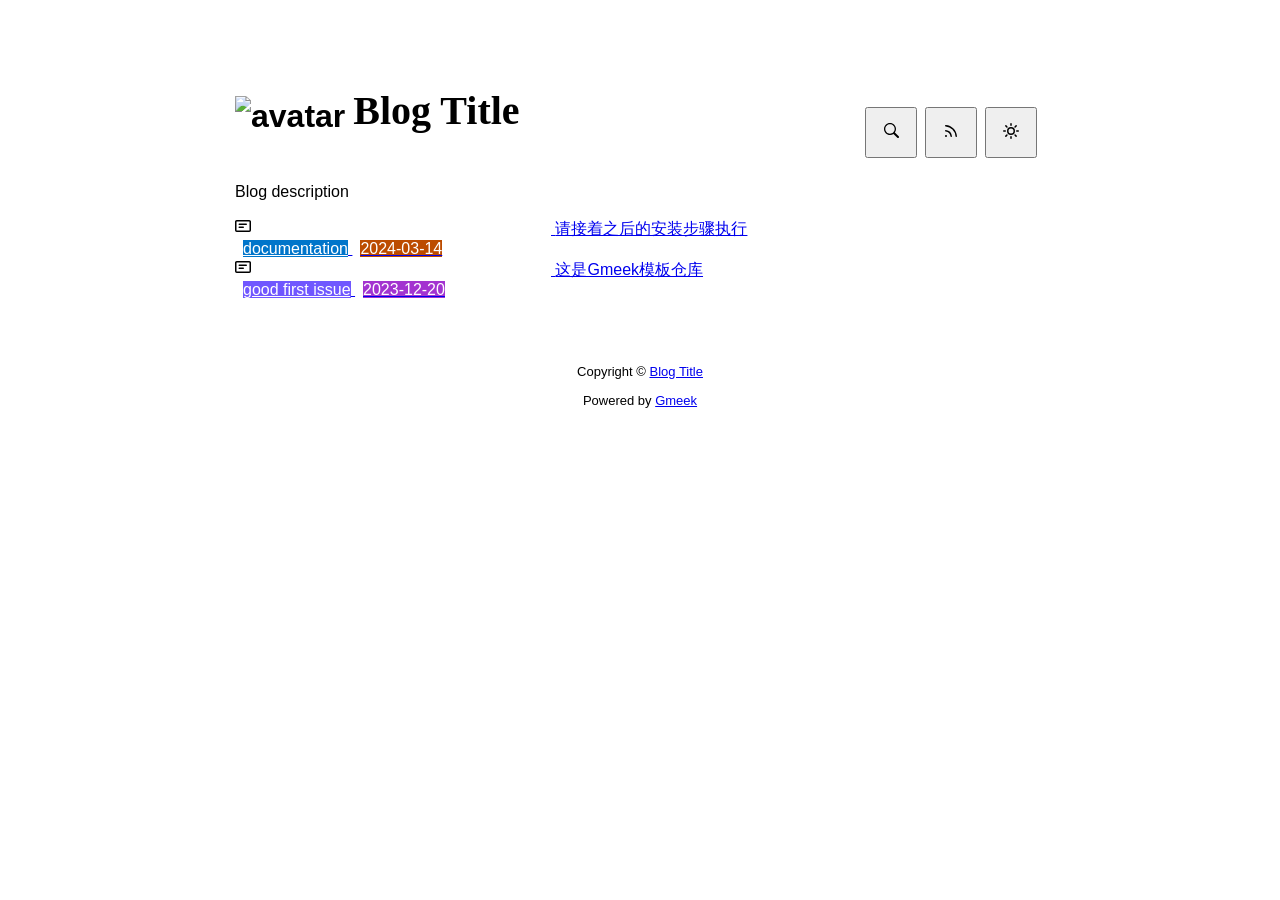
==== docs/index.html @ 78fc2fe0 "Initial commit" ====
<!DOCTYPE html>
<html data-color-mode="light" data-dark-theme="dark" data-light-theme="light" lang="zh-CN">
<head>
    <meta content="text/html; charset=utf-8" http-equiv="content-type" />
    <meta name="viewport" content="width=device-width,initial-scale=1.0">
    <meta http-equiv="X-UA-Compatible" content="IE=edge">
    <link href="//cdn.staticfile.org/Primer/21.0.7/primer.css" rel="stylesheet" />
    <link rel="icon" href="https://github.githubassets.com/favicons/favicon.svg">
    <script>
        if(localStorage.getItem("meek_theme")==null){}
        else if(localStorage.getItem("meek_theme")=="dark"){document.getElementsByTagName("html")[0].attributes.getNamedItem("data-color-mode").value="dark";}
        else if(localStorage.getItem("meek_theme")=="light"){document.getElementsByTagName("html")[0].attributes.getNamedItem("data-color-mode").value="light";}
    </script>
    
<meta name="description" content="Blog description">
<title>Blog Title</title>

</head>
<style>
body{box-sizing: border-box;min-width: 200px;max-width: 900px;margin: 20px auto;padding: 45px;font-size: 16px;font-family: sans-serif;line-height: 1.25;}
#header{display:flex;padding-bottom:8px;border-bottom: 1px solid var(--borderColor-muted, var(--color-border-muted));margin-bottom: 16px;}
#footer {margin-top:64px; text-align: center;font-size: small;}

</style>

<style>
.avatar {transition: 0.8s;width:64px;height:64px;object-fit: cover;}
.avatar:hover{transform: scale(1.15) rotate(360deg);}
#header h1 a{color:inherit;text-decoration:none;vertical-align: bottom;font-size:40px;font-family:Monaco;margin-left:8px;}
.title-right{display:flex;margin:auto 0 0 auto;}
.title-right button{margin-right:8px;padding:16px;}
.title-right .circle{padding: 14px 16px;}

.SideNav{min-width: 360px;}
.SideNav-icon{margin-right: 16px}
.SideNav-item .Label{color: #fff;margin-left:8px;}
.d-flex{min-width:0;}
.listTitle{overflow:hidden;white-space:nowrap;text-overflow: ellipsis;max-width: 100%;}
.listLabels{white-space:nowrap;}
.listLabels object{max-height:16px;max-width:24px;}

@media (max-width: 600px) {
    body {padding: 8px;}
    .avatar {width:40px;height:40px;}
    .blogTitle{display:none;}
    #buttonRSS{display:none;}
    .LabelTime{display:none;}
}
</style>


<body>
    <div id="header">
<h1>
    <img src="https://github.githubassets.com/favicons/favicon.svg" class="avatar circle" id="avatarImg" alt="avatar"><a class="blogTitle">Blog Title</a></h1>
<div class="title-right">
    <a href="https://Meekdai.github.io/Gmeek-template/tag.html"><button id="buttonSearch" class="btn btn-invisible circle" title="搜索">
        <svg class="octicon" width="16" height="16" >
            <path id="pathSearch" fill-rule="evenodd"></path>
        </svg>
    </button></a>
    
    <a href="https://Meekdai.github.io/Gmeek-template/rss.xml" target="_blank"><button id="buttonRSS" class="btn btn-invisible circle" title="RSS">
        <svg class="octicon" width="16" height="16" >
            <path id="pathRSS" fill-rule="evenodd"></path>
        </svg>
    </button></a>
    <button class="btn btn-invisible circle" onclick="modeSwitch()" title="切换主题">
        <svg class="octicon" width="16" height="16" >
            <path id="themeSwitch" fill-rule="evenodd"></path>
        </svg>
    </button>
</div>
</div>
    <div id="content">
<div style="margin-bottom: 16px;">Blog description</div>
<nav class="SideNav border">
<a class="SideNav-item d-flex flex-items-center flex-justify-between" href="post/qing-jie-zhao-zhi-hou-de-an-zhuang-bu-zou-zhi-xing.html">
    <div class="d-flex flex-items-center">
        <svg class="SideNav-icon octicon" style="witdh:16px;height:16px"><path class="svgTop0" d=""></path>
        </svg>
        <span class="listTitle">请接着之后的安装步骤执行</span>
    </div>
    <div class="listLabels">
        
        <span class="Label LabelName" style="background-color:#0075ca"><object><a style="color:#fff" href="https://Meekdai.github.io/Gmeek-template/tag.html#documentation">documentation</a></object></span>
        <span class="Label LabelTime" style="background-color:#bc4c00">2024-03-14</span>
    </div>
</a><a class="SideNav-item d-flex flex-items-center flex-justify-between" href="post/zhe-shi-Gmeek-mo-ban-cang-ku.html">
    <div class="d-flex flex-items-center">
        <svg class="SideNav-icon octicon" style="witdh:16px;height:16px"><path class="svgTop0" d=""></path>
        </svg>
        <span class="listTitle">这是Gmeek模板仓库</span>
    </div>
    <div class="listLabels">
        
        <span class="Label LabelName" style="background-color:#7057ff"><object><a style="color:#fff" href="https://Meekdai.github.io/Gmeek-template/tag.html#good first issue">good first issue</a></object></span>
        <span class="Label LabelTime" style="background-color:#A333D0">2023-12-20</span>
    </div>
</a>
</nav>
</div>
    <div id="footer">Copyright © <span id="year"></span><a href="https://Meekdai.github.io/Gmeek-template"> Blog Title </a>
<p>
<span id="runday"></span>Powered by <a href="https://meekdai.com/Gmeek.html" target="_blank">Gmeek</a>
</p>

<script>
if(""!=""){
    var now=new Date();
    var startSite=new Date("");
    var diff=now.getTime()-startSite.getTime();
    var diffDay=Math.floor(diff/(1000*60*60*24));
    document.getElementById("year").innerHTML=now.getFullYear();
    if(""!=""){document.getElementById("runday").innerHTML=" • "+"网站运行"+diffDay+"天"+" • ";}
    else{document.getElementById("runday").innerHTML="网站运行"+diffDay+"天"+" • ";}
}
</script>
</div>
</body>
<script>
var IconList={'post': 'M0 3.75C0 2.784.784 2 1.75 2h12.5c.966 0 1.75.784 1.75 1.75v8.5A1.75 1.75 0 0 1 14.25 14H1.75A1.75 1.75 0 0 1 0 12.25Zm1.75-.25a.25.25 0 0 0-.25.25v8.5c0 .138.112.25.25.25h12.5a.25.25 0 0 0 .25-.25v-8.5a.25.25 0 0 0-.25-.25ZM3.5 6.25a.75.75 0 0 1 .75-.75h7a.75.75 0 0 1 0 1.5h-7a.75.75 0 0 1-.75-.75Zm.75 2.25h4a.75.75 0 0 1 0 1.5h-4a.75.75 0 0 1 0-1.5Z', 'link': 'm7.775 3.275 1.25-1.25a3.5 3.5 0 1 1 4.95 4.95l-2.5 2.5a3.5 3.5 0 0 1-4.95 0 .751.751 0 0 1 .018-1.042.751.751 0 0 1 1.042-.018 1.998 1.998 0 0 0 2.83 0l2.5-2.5a2.002 2.002 0 0 0-2.83-2.83l-1.25 1.25a.751.751 0 0 1-1.042-.018.751.751 0 0 1-.018-1.042Zm-4.69 9.64a1.998 1.998 0 0 0 2.83 0l1.25-1.25a.751.751 0 0 1 1.042.018.751.751 0 0 1 .018 1.042l-1.25 1.25a3.5 3.5 0 1 1-4.95-4.95l2.5-2.5a3.5 3.5 0 0 1 4.95 0 .751.751 0 0 1-.018 1.042.751.751 0 0 1-1.042.018 1.998 1.998 0 0 0-2.83 0l-2.5 2.5a1.998 1.998 0 0 0 0 2.83Z', 'about': 'M10.561 8.073a6.005 6.005 0 0 1 3.432 5.142.75.75 0 1 1-1.498.07 4.5 4.5 0 0 0-8.99 0 .75.75 0 0 1-1.498-.07 6.004 6.004 0 0 1 3.431-5.142 3.999 3.999 0 1 1 5.123 0ZM10.5 5a2.5 2.5 0 1 0-5 0 2.5 2.5 0 0 0 5 0Z', 'sun': 'M8 10.5a2.5 2.5 0 100-5 2.5 2.5 0 000 5zM8 12a4 4 0 100-8 4 4 0 000 8zM8 0a.75.75 0 01.75.75v1.5a.75.75 0 01-1.5 0V.75A.75.75 0 018 0zm0 13a.75.75 0 01.75.75v1.5a.75.75 0 01-1.5 0v-1.5A.75.75 0 018 13zM2.343 2.343a.75.75 0 011.061 0l1.06 1.061a.75.75 0 01-1.06 1.06l-1.06-1.06a.75.75 0 010-1.06zm9.193 9.193a.75.75 0 011.06 0l1.061 1.06a.75.75 0 01-1.06 1.061l-1.061-1.06a.75.75 0 010-1.061zM16 8a.75.75 0 01-.75.75h-1.5a.75.75 0 010-1.5h1.5A.75.75 0 0116 8zM3 8a.75.75 0 01-.75.75H.75a.75.75 0 010-1.5h1.5A.75.75 0 013 8zm10.657-5.657a.75.75 0 010 1.061l-1.061 1.06a.75.75 0 11-1.06-1.06l1.06-1.06a.75.75 0 011.06 0zm-9.193 9.193a.75.75 0 010 1.06l-1.06 1.061a.75.75 0 11-1.061-1.06l1.06-1.061a.75.75 0 011.061 0z', 'moon': 'M9.598 1.591a.75.75 0 01.785-.175 7 7 0 11-8.967 8.967.75.75 0 01.961-.96 5.5 5.5 0 007.046-7.046.75.75 0 01.175-.786zm1.616 1.945a7 7 0 01-7.678 7.678 5.5 5.5 0 107.678-7.678z', 'search': 'M15.7 13.3l-3.81-3.83A5.93 5.93 0 0 0 13 6c0-3.31-2.69-6-6-6S1 2.69 1 6s2.69 6 6 6c1.3 0 2.48-.41 3.47-1.11l3.83 3.81c.19.2.45.3.7.3.25 0 .52-.09.7-.3a.996.996 0 0 0 0-1.41v.01zM7 10.7c-2.59 0-4.7-2.11-4.7-4.7 0-2.59 2.11-4.7 4.7-4.7 2.59 0 4.7 2.11 4.7 4.7 0 2.59-2.11 4.7-4.7 4.7z', 'rss': 'M2.002 2.725a.75.75 0 0 1 .797-.699C8.79 2.42 13.58 7.21 13.974 13.201a.75.75 0 0 1-1.497.098 10.502 10.502 0 0 0-9.776-9.776.747.747 0 0 1-.7-.798ZM2.84 7.05h-.002a7.002 7.002 0 0 1 6.113 6.111.75.75 0 0 1-1.49.178 5.503 5.503 0 0 0-4.8-4.8.75.75 0 0 1 .179-1.489ZM2 13a1 1 0 1 1 2 0 1 1 0 0 1-2 0Z', 'upload': 'M2.75 14A1.75 1.75 0 0 1 1 12.25v-2.5a.75.75 0 0 1 1.5 0v2.5c0 .138.112.25.25.25h10.5a.25.25 0 0 0 .25-.25v-2.5a.75.75 0 0 1 1.5 0v2.5A1.75 1.75 0 0 1 13.25 14Z M11.78 4.72a.749.749 0 1 1-1.06 1.06L8.75 3.811V9.5a.75.75 0 0 1-1.5 0V3.811L5.28 5.78a.749.749 0 1 1-1.06-1.06l3.25-3.25a.749.749 0 0 1 1.06 0l3.25 3.25Z', 'github': 'M8 0c4.42 0 8 3.58 8 8a8.013 8.013 0 0 1-5.45 7.59c-.4.08-.55-.17-.55-.38 0-.27.01-1.13.01-2.2 0-.75-.25-1.23-.54-1.48 1.78-.2 3.65-.88 3.65-3.95 0-.88-.31-1.59-.82-2.15.08-.2.36-1.02-.08-2.12 0 0-.67-.22-2.2.82-.64-.18-1.32-.27-2-.27-.68 0-1.36.09-2 .27-1.53-1.03-2.2-.82-2.2-.82-.44 1.1-.16 1.92-.08 2.12-.51.56-.82 1.28-.82 2.15 0 3.06 1.86 3.75 3.64 3.95-.23.2-.44.55-.51 1.07-.46.21-1.61.55-2.33-.66-.15-.24-.6-.83-1.23-.82-.67.01-.27.38.01.53.34.19.73.9.82 1.13.16.45.68 1.31 2.69.94 0 .67.01 1.3.01 1.49 0 .21-.15.45-.55.38A7.995 7.995 0 0 1 0 8c0-4.42 3.58-8 8-8Z', 'home': 'M6.906.664a1.749 1.749 0 0 1 2.187 0l5.25 4.2c.415.332.657.835.657 1.367v7.019A1.75 1.75 0 0 1 13.25 15h-3.5a.75.75 0 0 1-.75-.75V9H7v5.25a.75.75 0 0 1-.75.75h-3.5A1.75 1.75 0 0 1 1 13.25V6.23c0-.531.242-1.034.657-1.366l5.25-4.2Zm1.25 1.171a.25.25 0 0 0-.312 0l-5.25 4.2a.25.25 0 0 0-.094.196v7.019c0 .138.112.25.25.25H5.5V8.25a.75.75 0 0 1 .75-.75h3.5a.75.75 0 0 1 .75.75v5.25h2.75a.25.25 0 0 0 .25-.25V6.23a.25.25 0 0 0-.094-.195Z'};
var utterancesLoad=0;
if(localStorage.getItem("meek_theme")==null){localStorage.setItem("meek_theme","light");changeLight();}
else if(localStorage.getItem("meek_theme")=="dark"){changeDark();}
else if(localStorage.getItem("meek_theme")=="light"){changeLight();}

function changeDark(){
    document.getElementsByTagName("html")[0].attributes.getNamedItem("data-color-mode").value="dark";
    document.getElementById("themeSwitch").setAttribute("d",value=IconList["moon"]);
    document.getElementById("themeSwitch").parentNode.style.color="#00f0ff";
    if(utterancesLoad==1){utterancesTheme("dark-blue");}
}
function changeLight(){
    document.getElementsByTagName("html")[0].attributes.getNamedItem("data-color-mode").value="light";
    document.getElementById("themeSwitch").setAttribute("d",value=IconList["sun"]);
    document.getElementById("themeSwitch").parentNode.style.color="#ff5000";
    if(utterancesLoad==1){utterancesTheme("github-light");}
}
function modeSwitch(){
    if(document.getElementsByTagName("html")[0].attributes[0].value=="light"){changeDark();localStorage.setItem("meek_theme","dark");}
    else{changeLight();localStorage.setItem("meek_theme","light");}
}
function utterancesTheme(theme){
    const message = {type: 'set-theme',theme: theme};
    const iframe = document.getElementsByClassName('utterances-frame')[0];
    iframe.contentWindow.postMessage(message, 'https://utteranc.es');
}

console.log("\n %c Gmeek last %c https://github.com/Meekdai/Gmeek \n\n", "color: #fff; background-image: linear-gradient(90deg, rgb(47, 172, 178) 0%, rgb(45, 190, 96) 100%); padding:5px 1px;", "background-image: linear-gradient(90deg, rgb(45, 190, 96) 0%, rgb(255, 255, 255) 100%); padding:5px 0;");
</script>

<script>
document.getElementById("pathSearch").setAttribute("d",IconList["search"]);
document.getElementById("pathRSS").setAttribute("d",IconList["rss"]);
iconTOP=document.getElementsByClassName("svgTop1");
iconPost=document.getElementsByClassName("svgTop0");
for(var i=0;i<iconTOP.length;i++){
    iconTOP[i].setAttribute("d",IconList["upload"]);
    iconTOP[i].parentNode.style.color="red";
}
for(var i=0;i<iconPost.length;i++){
    iconPost[i].setAttribute("d",IconList["post"]);
}


</script>

</html>
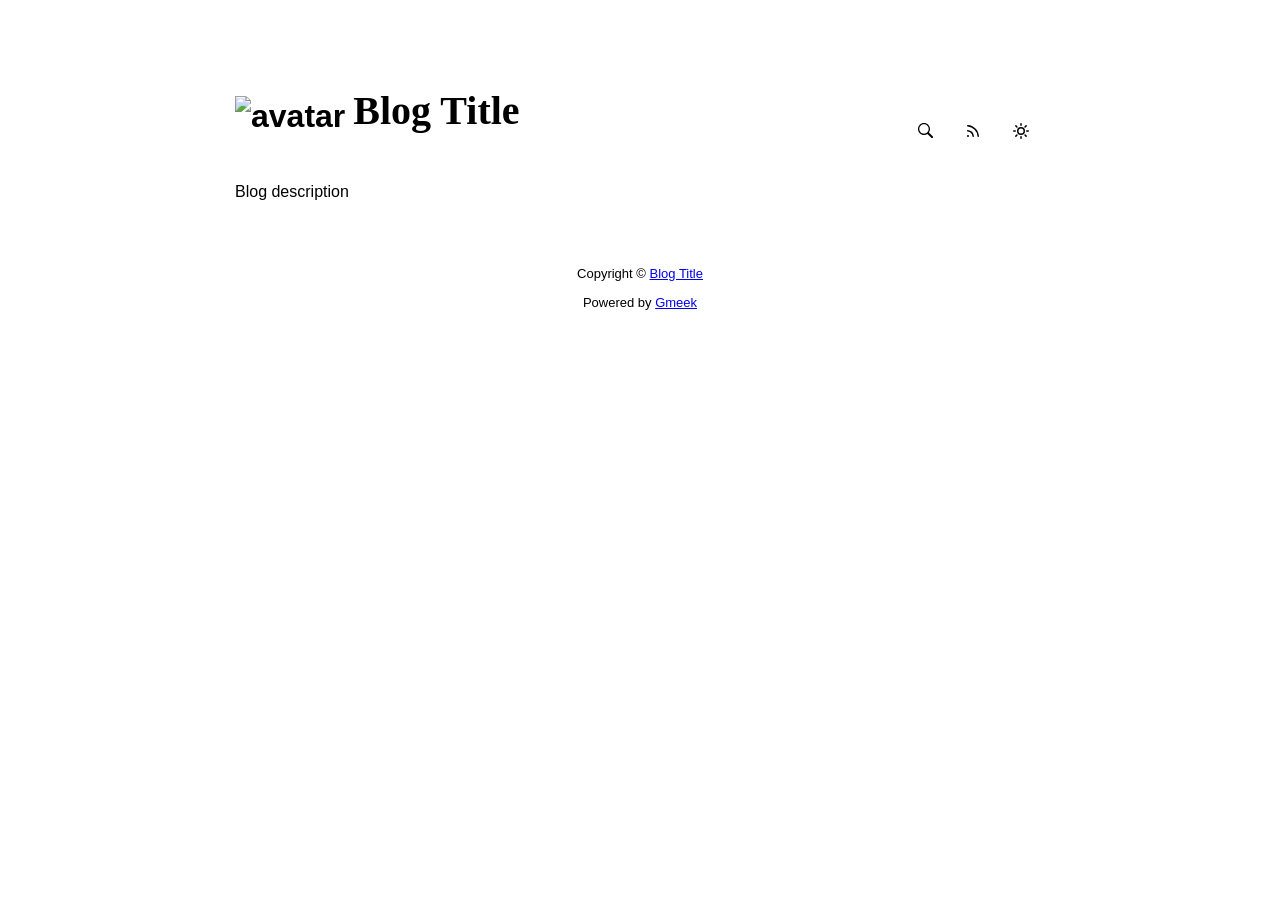
==== commit 8e08c9da: "🎉auto update by Gmeek action" ====
--- a/docs/index.html
+++ b/docs/index.html
@@ -4,15 +4,17 @@
     <meta content="text/html; charset=utf-8" http-equiv="content-type" />
     <meta name="viewport" content="width=device-width,initial-scale=1.0">
     <meta http-equiv="X-UA-Compatible" content="IE=edge">
-    <link href="//cdn.staticfile.org/Primer/21.0.7/primer.css" rel="stylesheet" />
-    <link rel="icon" href="https://github.githubassets.com/favicons/favicon.svg">
-    <script>
-        if(localStorage.getItem("meek_theme")==null){}
-        else if(localStorage.getItem("meek_theme")=="dark"){document.getElementsByTagName("html")[0].attributes.getNamedItem("data-color-mode").value="dark";}
-        else if(localStorage.getItem("meek_theme")=="light"){document.getElementsByTagName("html")[0].attributes.getNamedItem("data-color-mode").value="light";}
+    <link href="//cdn.staticfile.net/Primer/21.0.7/primer.css" rel="stylesheet" />
+    <link rel="icon" href="https://github.githubassets.com/favicons/favicon.svg"><script>
+        let theme = localStorage.getItem("meek_theme") || "light";
+        document.documentElement.setAttribute("data-color-mode", theme);
     </script>
-    
 <meta name="description" content="Blog description">
+<meta property="og:title" content="Blog Title">
+<meta property="og:description" content="Blog description">
+<meta property="og:type" content="blog">
+<meta property="og:url" content="https://lingyunawa.github.io">
+<meta property="og:image" content="https://github.githubassets.com/favicons/favicon.svg">
 <title>Blog Title</title>
 
 </head>
@@ -33,10 +35,10 @@
 
 .SideNav{min-width: 360px;}
 .SideNav-icon{margin-right: 16px}
-.SideNav-item .Label{color: #fff;margin-left:8px;}
+.SideNav-item .Label{color: #fff;margin-left:4px;}
 .d-flex{min-width:0;}
 .listTitle{overflow:hidden;white-space:nowrap;text-overflow: ellipsis;max-width: 100%;}
-.listLabels{white-space:nowrap;}
+.listLabels{white-space:nowrap;display:flex;}
 .listLabels object{max-height:16px;max-width:24px;}
 
 @media (max-width: 600px) {
@@ -49,58 +51,38 @@
 </style>
 
 
+
 <body>
     <div id="header">
 <h1>
     <img src="https://github.githubassets.com/favicons/favicon.svg" class="avatar circle" id="avatarImg" alt="avatar"><a class="blogTitle">Blog Title</a></h1>
 <div class="title-right">
-    <a href="https://Meekdai.github.io/Gmeek-template/tag.html"><button id="buttonSearch" class="btn btn-invisible circle" title="搜索">
+    <a href="https://lingyunawa.github.io/tag.html" id="buttonSearch" class="btn btn-invisible circle" title="搜索">
         <svg class="octicon" width="16" height="16" >
             <path id="pathSearch" fill-rule="evenodd"></path>
         </svg>
-    </button></a>
+    </a>
     
-    <a href="https://Meekdai.github.io/Gmeek-template/rss.xml" target="_blank"><button id="buttonRSS" class="btn btn-invisible circle" title="RSS">
+    
+    <a href="https://lingyunawa.github.io/rss.xml" target="_blank" id="buttonRSS" class="btn btn-invisible circle" title="RSS">
         <svg class="octicon" width="16" height="16" >
             <path id="pathRSS" fill-rule="evenodd"></path>
         </svg>
-    </button></a>
-    <button class="btn btn-invisible circle" onclick="modeSwitch()" title="切换主题">
+    </a>
+    <a class="btn btn-invisible circle" onclick="modeSwitch()" title="切换主题">
         <svg class="octicon" width="16" height="16" >
             <path id="themeSwitch" fill-rule="evenodd"></path>
         </svg>
-    </button>
+    </a>
 </div>
 </div>
     <div id="content">
 <div style="margin-bottom: 16px;">Blog description</div>
 <nav class="SideNav border">
-<a class="SideNav-item d-flex flex-items-center flex-justify-between" href="post/qing-jie-zhao-zhi-hou-de-an-zhuang-bu-zou-zhi-xing.html">
-    <div class="d-flex flex-items-center">
-        <svg class="SideNav-icon octicon" style="witdh:16px;height:16px"><path class="svgTop0" d=""></path>
-        </svg>
-        <span class="listTitle">请接着之后的安装步骤执行</span>
-    </div>
-    <div class="listLabels">
-        
-        <span class="Label LabelName" style="background-color:#0075ca"><object><a style="color:#fff" href="https://Meekdai.github.io/Gmeek-template/tag.html#documentation">documentation</a></object></span>
-        <span class="Label LabelTime" style="background-color:#bc4c00">2024-03-14</span>
-    </div>
-</a><a class="SideNav-item d-flex flex-items-center flex-justify-between" href="post/zhe-shi-Gmeek-mo-ban-cang-ku.html">
-    <div class="d-flex flex-items-center">
-        <svg class="SideNav-icon octicon" style="witdh:16px;height:16px"><path class="svgTop0" d=""></path>
-        </svg>
-        <span class="listTitle">这是Gmeek模板仓库</span>
-    </div>
-    <div class="listLabels">
-        
-        <span class="Label LabelName" style="background-color:#7057ff"><object><a style="color:#fff" href="https://Meekdai.github.io/Gmeek-template/tag.html#good first issue">good first issue</a></object></span>
-        <span class="Label LabelTime" style="background-color:#A333D0">2023-12-20</span>
-    </div>
-</a>
+
 </nav>
 </div>
-    <div id="footer">Copyright © <span id="year"></span><a href="https://Meekdai.github.io/Gmeek-template"> Blog Title </a>
+    <div id="footer">Copyright © <span id="year"></span><a href="https://lingyunawa.github.io"> Blog Title </a>
 <p>
 <span id="runday"></span>Powered by <a href="https://meekdai.com/Gmeek.html" target="_blank">Gmeek</a>
 </p>
@@ -119,35 +101,35 @@
 </div>
 </body>
 <script>
-var IconList={'post': 'M0 3.75C0 2.784.784 2 1.75 2h12.5c.966 0 1.75.784 1.75 1.75v8.5A1.75 1.75 0 0 1 14.25 14H1.75A1.75 1.75 0 0 1 0 12.25Zm1.75-.25a.25.25 0 0 0-.25.25v8.5c0 .138.112.25.25.25h12.5a.25.25 0 0 0 .25-.25v-8.5a.25.25 0 0 0-.25-.25ZM3.5 6.25a.75.75 0 0 1 .75-.75h7a.75.75 0 0 1 0 1.5h-7a.75.75 0 0 1-.75-.75Zm.75 2.25h4a.75.75 0 0 1 0 1.5h-4a.75.75 0 0 1 0-1.5Z', 'link': 'm7.775 3.275 1.25-1.25a3.5 3.5 0 1 1 4.95 4.95l-2.5 2.5a3.5 3.5 0 0 1-4.95 0 .751.751 0 0 1 .018-1.042.751.751 0 0 1 1.042-.018 1.998 1.998 0 0 0 2.83 0l2.5-2.5a2.002 2.002 0 0 0-2.83-2.83l-1.25 1.25a.751.751 0 0 1-1.042-.018.751.751 0 0 1-.018-1.042Zm-4.69 9.64a1.998 1.998 0 0 0 2.83 0l1.25-1.25a.751.751 0 0 1 1.042.018.751.751 0 0 1 .018 1.042l-1.25 1.25a3.5 3.5 0 1 1-4.95-4.95l2.5-2.5a3.5 3.5 0 0 1 4.95 0 .751.751 0 0 1-.018 1.042.751.751 0 0 1-1.042.018 1.998 1.998 0 0 0-2.83 0l-2.5 2.5a1.998 1.998 0 0 0 0 2.83Z', 'about': 'M10.561 8.073a6.005 6.005 0 0 1 3.432 5.142.75.75 0 1 1-1.498.07 4.5 4.5 0 0 0-8.99 0 .75.75 0 0 1-1.498-.07 6.004 6.004 0 0 1 3.431-5.142 3.999 3.999 0 1 1 5.123 0ZM10.5 5a2.5 2.5 0 1 0-5 0 2.5 2.5 0 0 0 5 0Z', 'sun': 'M8 10.5a2.5 2.5 0 100-5 2.5 2.5 0 000 5zM8 12a4 4 0 100-8 4 4 0 000 8zM8 0a.75.75 0 01.75.75v1.5a.75.75 0 01-1.5 0V.75A.75.75 0 018 0zm0 13a.75.75 0 01.75.75v1.5a.75.75 0 01-1.5 0v-1.5A.75.75 0 018 13zM2.343 2.343a.75.75 0 011.061 0l1.06 1.061a.75.75 0 01-1.06 1.06l-1.06-1.06a.75.75 0 010-1.06zm9.193 9.193a.75.75 0 011.06 0l1.061 1.06a.75.75 0 01-1.06 1.061l-1.061-1.06a.75.75 0 010-1.061zM16 8a.75.75 0 01-.75.75h-1.5a.75.75 0 010-1.5h1.5A.75.75 0 0116 8zM3 8a.75.75 0 01-.75.75H.75a.75.75 0 010-1.5h1.5A.75.75 0 013 8zm10.657-5.657a.75.75 0 010 1.061l-1.061 1.06a.75.75 0 11-1.06-1.06l1.06-1.06a.75.75 0 011.06 0zm-9.193 9.193a.75.75 0 010 1.06l-1.06 1.061a.75.75 0 11-1.061-1.06l1.06-1.061a.75.75 0 011.061 0z', 'moon': 'M9.598 1.591a.75.75 0 01.785-.175 7 7 0 11-8.967 8.967.75.75 0 01.961-.96 5.5 5.5 0 007.046-7.046.75.75 0 01.175-.786zm1.616 1.945a7 7 0 01-7.678 7.678 5.5 5.5 0 107.678-7.678z', 'search': 'M15.7 13.3l-3.81-3.83A5.93 5.93 0 0 0 13 6c0-3.31-2.69-6-6-6S1 2.69 1 6s2.69 6 6 6c1.3 0 2.48-.41 3.47-1.11l3.83 3.81c.19.2.45.3.7.3.25 0 .52-.09.7-.3a.996.996 0 0 0 0-1.41v.01zM7 10.7c-2.59 0-4.7-2.11-4.7-4.7 0-2.59 2.11-4.7 4.7-4.7 2.59 0 4.7 2.11 4.7 4.7 0 2.59-2.11 4.7-4.7 4.7z', 'rss': 'M2.002 2.725a.75.75 0 0 1 .797-.699C8.79 2.42 13.58 7.21 13.974 13.201a.75.75 0 0 1-1.497.098 10.502 10.502 0 0 0-9.776-9.776.747.747 0 0 1-.7-.798ZM2.84 7.05h-.002a7.002 7.002 0 0 1 6.113 6.111.75.75 0 0 1-1.49.178 5.503 5.503 0 0 0-4.8-4.8.75.75 0 0 1 .179-1.489ZM2 13a1 1 0 1 1 2 0 1 1 0 0 1-2 0Z', 'upload': 'M2.75 14A1.75 1.75 0 0 1 1 12.25v-2.5a.75.75 0 0 1 1.5 0v2.5c0 .138.112.25.25.25h10.5a.25.25 0 0 0 .25-.25v-2.5a.75.75 0 0 1 1.5 0v2.5A1.75 1.75 0 0 1 13.25 14Z M11.78 4.72a.749.749 0 1 1-1.06 1.06L8.75 3.811V9.5a.75.75 0 0 1-1.5 0V3.811L5.28 5.78a.749.749 0 1 1-1.06-1.06l3.25-3.25a.749.749 0 0 1 1.06 0l3.25 3.25Z', 'github': 'M8 0c4.42 0 8 3.58 8 8a8.013 8.013 0 0 1-5.45 7.59c-.4.08-.55-.17-.55-.38 0-.27.01-1.13.01-2.2 0-.75-.25-1.23-.54-1.48 1.78-.2 3.65-.88 3.65-3.95 0-.88-.31-1.59-.82-2.15.08-.2.36-1.02-.08-2.12 0 0-.67-.22-2.2.82-.64-.18-1.32-.27-2-.27-.68 0-1.36.09-2 .27-1.53-1.03-2.2-.82-2.2-.82-.44 1.1-.16 1.92-.08 2.12-.51.56-.82 1.28-.82 2.15 0 3.06 1.86 3.75 3.64 3.95-.23.2-.44.55-.51 1.07-.46.21-1.61.55-2.33-.66-.15-.24-.6-.83-1.23-.82-.67.01-.27.38.01.53.34.19.73.9.82 1.13.16.45.68 1.31 2.69.94 0 .67.01 1.3.01 1.49 0 .21-.15.45-.55.38A7.995 7.995 0 0 1 0 8c0-4.42 3.58-8 8-8Z', 'home': 'M6.906.664a1.749 1.749 0 0 1 2.187 0l5.25 4.2c.415.332.657.835.657 1.367v7.019A1.75 1.75 0 0 1 13.25 15h-3.5a.75.75 0 0 1-.75-.75V9H7v5.25a.75.75 0 0 1-.75.75h-3.5A1.75 1.75 0 0 1 1 13.25V6.23c0-.531.242-1.034.657-1.366l5.25-4.2Zm1.25 1.171a.25.25 0 0 0-.312 0l-5.25 4.2a.25.25 0 0 0-.094.196v7.019c0 .138.112.25.25.25H5.5V8.25a.75.75 0 0 1 .75-.75h3.5a.75.75 0 0 1 .75.75v5.25h2.75a.25.25 0 0 0 .25-.25V6.23a.25.25 0 0 0-.094-.195Z'};
+var IconList={'sun': 'M8 10.5a2.5 2.5 0 100-5 2.5 2.5 0 000 5zM8 12a4 4 0 100-8 4 4 0 000 8zM8 0a.75.75 0 01.75.75v1.5a.75.75 0 01-1.5 0V.75A.75.75 0 018 0zm0 13a.75.75 0 01.75.75v1.5a.75.75 0 01-1.5 0v-1.5A.75.75 0 018 13zM2.343 2.343a.75.75 0 011.061 0l1.06 1.061a.75.75 0 01-1.06 1.06l-1.06-1.06a.75.75 0 010-1.06zm9.193 9.193a.75.75 0 011.06 0l1.061 1.06a.75.75 0 01-1.06 1.061l-1.061-1.06a.75.75 0 010-1.061zM16 8a.75.75 0 01-.75.75h-1.5a.75.75 0 010-1.5h1.5A.75.75 0 0116 8zM3 8a.75.75 0 01-.75.75H.75a.75.75 0 010-1.5h1.5A.75.75 0 013 8zm10.657-5.657a.75.75 0 010 1.061l-1.061 1.06a.75.75 0 11-1.06-1.06l1.06-1.06a.75.75 0 011.06 0zm-9.193 9.193a.75.75 0 010 1.06l-1.06 1.061a.75.75 0 11-1.061-1.06l1.06-1.061a.75.75 0 011.061 0z', 'moon': 'M9.598 1.591a.75.75 0 01.785-.175 7 7 0 11-8.967 8.967.75.75 0 01.961-.96 5.5 5.5 0 007.046-7.046.75.75 0 01.175-.786zm1.616 1.945a7 7 0 01-7.678 7.678 5.5 5.5 0 107.678-7.678z', 'sync': 'M1.705 8.005a.75.75 0 0 1 .834.656 5.5 5.5 0 0 0 9.592 2.97l-1.204-1.204a.25.25 0 0 1 .177-.427h3.646a.25.25 0 0 1 .25.25v3.646a.25.25 0 0 1-.427.177l-1.38-1.38A7.002 7.002 0 0 1 1.05 8.84a.75.75 0 0 1 .656-.834ZM8 2.5a5.487 5.487 0 0 0-4.131 1.869l1.204 1.204A.25.25 0 0 1 4.896 6H1.25A.25.25 0 0 1 1 5.75V2.104a.25.25 0 0 1 .427-.177l1.38 1.38A7.002 7.002 0 0 1 14.95 7.16a.75.75 0 0 1-1.49.178A5.5 5.5 0 0 0 8 2.5Z', 'search': 'M15.7 13.3l-3.81-3.83A5.93 5.93 0 0 0 13 6c0-3.31-2.69-6-6-6S1 2.69 1 6s2.69 6 6 6c1.3 0 2.48-.41 3.47-1.11l3.83 3.81c.19.2.45.3.7.3.25 0 .52-.09.7-.3a.996.996 0 0 0 0-1.41v.01zM7 10.7c-2.59 0-4.7-2.11-4.7-4.7 0-2.59 2.11-4.7 4.7-4.7 2.59 0 4.7 2.11 4.7 4.7 0 2.59-2.11 4.7-4.7 4.7z', 'rss': 'M2.002 2.725a.75.75 0 0 1 .797-.699C8.79 2.42 13.58 7.21 13.974 13.201a.75.75 0 0 1-1.497.098 10.502 10.502 0 0 0-9.776-9.776.747.747 0 0 1-.7-.798ZM2.84 7.05h-.002a7.002 7.002 0 0 1 6.113 6.111.75.75 0 0 1-1.49.178 5.503 5.503 0 0 0-4.8-4.8.75.75 0 0 1 .179-1.489ZM2 13a1 1 0 1 1 2 0 1 1 0 0 1-2 0Z', 'upload': 'M2.75 14A1.75 1.75 0 0 1 1 12.25v-2.5a.75.75 0 0 1 1.5 0v2.5c0 .138.112.25.25.25h10.5a.25.25 0 0 0 .25-.25v-2.5a.75.75 0 0 1 1.5 0v2.5A1.75 1.75 0 0 1 13.25 14Z M11.78 4.72a.749.749 0 1 1-1.06 1.06L8.75 3.811V9.5a.75.75 0 0 1-1.5 0V3.811L5.28 5.78a.749.749 0 1 1-1.06-1.06l3.25-3.25a.749.749 0 0 1 1.06 0l3.25 3.25Z', 'post': 'M0 3.75C0 2.784.784 2 1.75 2h12.5c.966 0 1.75.784 1.75 1.75v8.5A1.75 1.75 0 0 1 14.25 14H1.75A1.75 1.75 0 0 1 0 12.25Zm1.75-.25a.25.25 0 0 0-.25.25v8.5c0 .138.112.25.25.25h12.5a.25.25 0 0 0 .25-.25v-8.5a.25.25 0 0 0-.25-.25ZM3.5 6.25a.75.75 0 0 1 .75-.75h7a.75.75 0 0 1 0 1.5h-7a.75.75 0 0 1-.75-.75Zm.75 2.25h4a.75.75 0 0 1 0 1.5h-4a.75.75 0 0 1 0-1.5Z'};
 var utterancesLoad=0;
-if(localStorage.getItem("meek_theme")==null){localStorage.setItem("meek_theme","light");changeLight();}
-else if(localStorage.getItem("meek_theme")=="dark"){changeDark();}
-else if(localStorage.getItem("meek_theme")=="light"){changeLight();}
 
-function changeDark(){
-    document.getElementsByTagName("html")[0].attributes.getNamedItem("data-color-mode").value="dark";
-    document.getElementById("themeSwitch").setAttribute("d",value=IconList["moon"]);
-    document.getElementById("themeSwitch").parentNode.style.color="#00f0ff";
-    if(utterancesLoad==1){utterancesTheme("dark-blue");}
-}
-function changeLight(){
-    document.getElementsByTagName("html")[0].attributes.getNamedItem("data-color-mode").value="light";
-    document.getElementById("themeSwitch").setAttribute("d",value=IconList["sun"]);
-    document.getElementById("themeSwitch").parentNode.style.color="#ff5000";
-    if(utterancesLoad==1){utterancesTheme("github-light");}
+let themeSettings={
+    "dark": ["dark","moon","#00f0ff","dark-blue"],
+    "light": ["light","sun","#ff5000","github-light"],
+    "auto": ["auto","sync","","preferred-color-scheme"]
+};
+function changeTheme(mode, icon, color, utheme){
+    document.documentElement.setAttribute("data-color-mode",mode);
+    document.getElementById("themeSwitch").setAttribute("d",value=IconList[icon]);
+    document.getElementById("themeSwitch").parentNode.style.color=color;
+    if(utterancesLoad==1){utterancesTheme(utheme);}
 }
 function modeSwitch(){
-    if(document.getElementsByTagName("html")[0].attributes[0].value=="light"){changeDark();localStorage.setItem("meek_theme","dark");}
-    else{changeLight();localStorage.setItem("meek_theme","light");}
+    let currentMode=document.documentElement.getAttribute('data-color-mode');
+    let newMode = currentMode === "light" ? "dark" : currentMode === "dark" ? "auto" : "light";
+    localStorage.setItem("meek_theme", newMode);
+    if(themeSettings[newMode]){
+        changeTheme(...themeSettings[newMode]);
+    }
 }
 function utterancesTheme(theme){
-    const message = {type: 'set-theme',theme: theme};
-    const iframe = document.getElementsByClassName('utterances-frame')[0];
-    iframe.contentWindow.postMessage(message, 'https://utteranc.es');
+    const message={type:'set-theme',theme: theme};
+    const iframe=document.getElementsByClassName('utterances-frame')[0];
+    iframe.contentWindow.postMessage(message,'https://utteranc.es');
 }
-
-console.log("\n %c Gmeek last %c https://github.com/Meekdai/Gmeek \n\n", "color: #fff; background-image: linear-gradient(90deg, rgb(47, 172, 178) 0%, rgb(45, 190, 96) 100%); padding:5px 1px;", "background-image: linear-gradient(90deg, rgb(45, 190, 96) 0%, rgb(255, 255, 255) 100%); padding:5px 0;");
+if(themeSettings[theme]){changeTheme(...themeSettings[theme]);}
+console.log("\n %c Gmeek last https://github.com/Meekdai/Gmeek \n\n","padding:5px 0;background:#02d81d;color:#fff");
 </script>
 
 <script>
@@ -164,6 +146,9 @@
 }
 
 
+
+
 </script>
 
+
 </html>
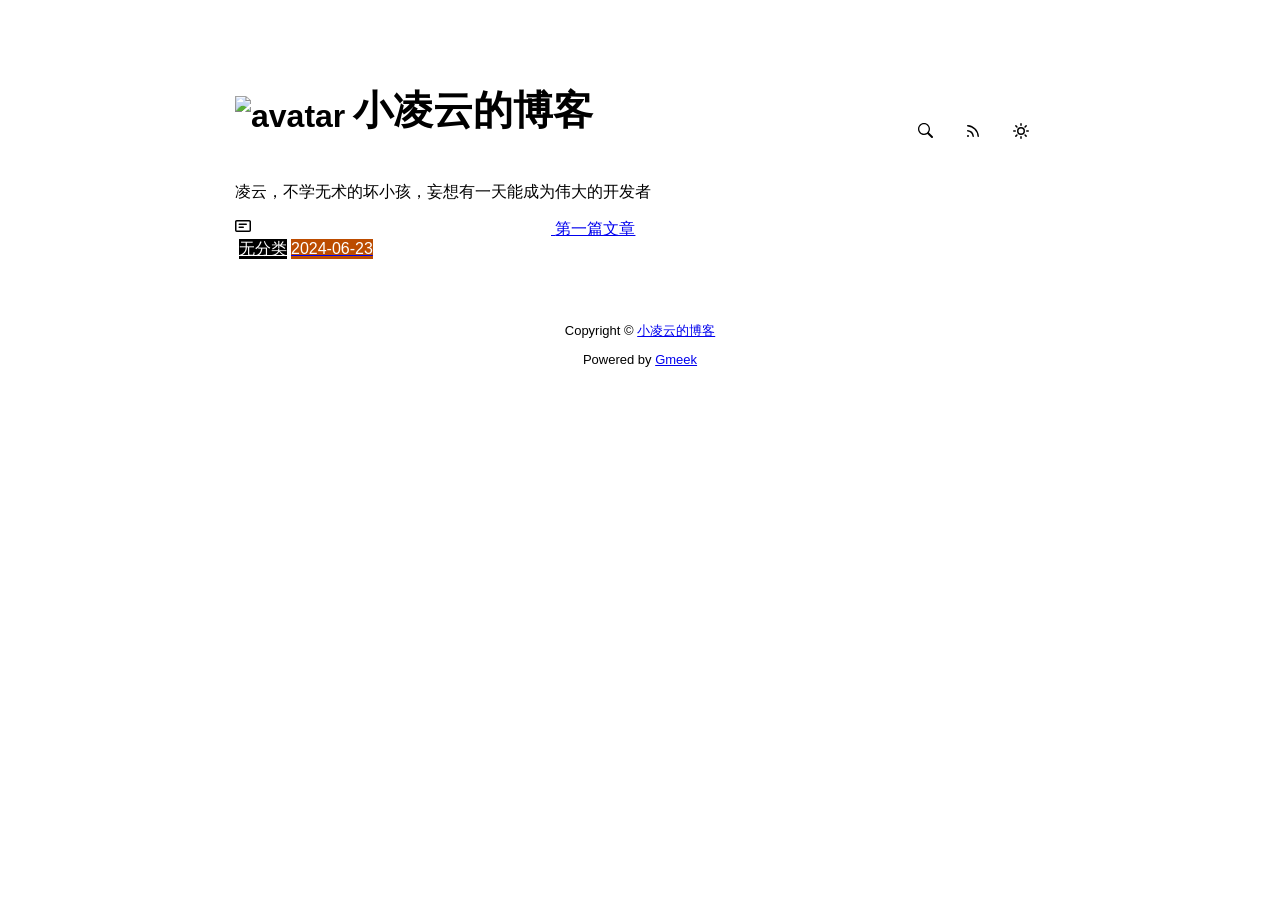
==== commit 270469c9: "🎉auto update by Gmeek action" ====
--- a/docs/index.html
+++ b/docs/index.html
@@ -5,17 +5,17 @@
     <meta name="viewport" content="width=device-width,initial-scale=1.0">
     <meta http-equiv="X-UA-Compatible" content="IE=edge">
     <link href="//cdn.staticfile.net/Primer/21.0.7/primer.css" rel="stylesheet" />
-    <link rel="icon" href="https://github.githubassets.com/favicons/favicon.svg"><script>
+    <link rel="icon" href="https://avatars.githubusercontent.com/JingHai-Lingyun"><script>
         let theme = localStorage.getItem("meek_theme") || "light";
         document.documentElement.setAttribute("data-color-mode", theme);
     </script>
-<meta name="description" content="Blog description">
-<meta property="og:title" content="Blog Title">
-<meta property="og:description" content="Blog description">
+<meta name="description" content="凌云，不学无术的坏小孩，妄想有一天能成为伟大的开发者">
+<meta property="og:title" content="小凌云的博客">
+<meta property="og:description" content="凌云，不学无术的坏小孩，妄想有一天能成为伟大的开发者">
 <meta property="og:type" content="blog">
 <meta property="og:url" content="https://lingyunawa.github.io">
-<meta property="og:image" content="https://github.githubassets.com/favicons/favicon.svg">
-<title>Blog Title</title>
+<meta property="og:image" content="https://avatars.githubusercontent.com/JingHai-Lingyun">
+<title>小凌云的博客</title>
 
 </head>
 <style>
@@ -55,7 +55,7 @@
 <body>
     <div id="header">
 <h1>
-    <img src="https://github.githubassets.com/favicons/favicon.svg" class="avatar circle" id="avatarImg" alt="avatar"><a class="blogTitle">Blog Title</a></h1>
+    <img src="https://avatars.githubusercontent.com/JingHai-Lingyun" class="avatar circle" id="avatarImg" alt="avatar"><a class="blogTitle">小凌云的博客</a></h1>
 <div class="title-right">
     <a href="https://lingyunawa.github.io/tag.html" id="buttonSearch" class="btn btn-invisible circle" title="搜索">
         <svg class="octicon" width="16" height="16" >
@@ -77,12 +77,23 @@
 </div>
 </div>
     <div id="content">
-<div style="margin-bottom: 16px;">Blog description</div>
+<div style="margin-bottom: 16px;">凌云，不学无术的坏小孩，妄想有一天能成为伟大的开发者</div>
 <nav class="SideNav border">
-
+<a class="SideNav-item d-flex flex-items-center flex-justify-between" href="post/di-yi-pian-wen-zhang.html">
+    <div class="d-flex flex-items-center">
+        <svg class="SideNav-icon octicon" style="witdh:16px;height:16px"><path class="svgTop0" d=""></path>
+        </svg>
+        <span class="listTitle">第一篇文章</span>
+    </div>
+    <div class="listLabels">
+        
+        <span class="Label LabelName" style="background-color:#000000"><object><a style="color:#fff" href="tag.html#无分类">无分类</a></object></span>
+        <span class="Label LabelTime" style="background-color:#bc4c00">2024-06-23</span>
+    </div>
+</a>
 </nav>
 </div>
-    <div id="footer">Copyright © <span id="year"></span><a href="https://lingyunawa.github.io"> Blog Title </a>
+    <div id="footer">Copyright © <span id="year"></span><a href="https://lingyunawa.github.io"> 小凌云的博客 </a>
 <p>
 <span id="runday"></span>Powered by <a href="https://meekdai.com/Gmeek.html" target="_blank">Gmeek</a>
 </p>
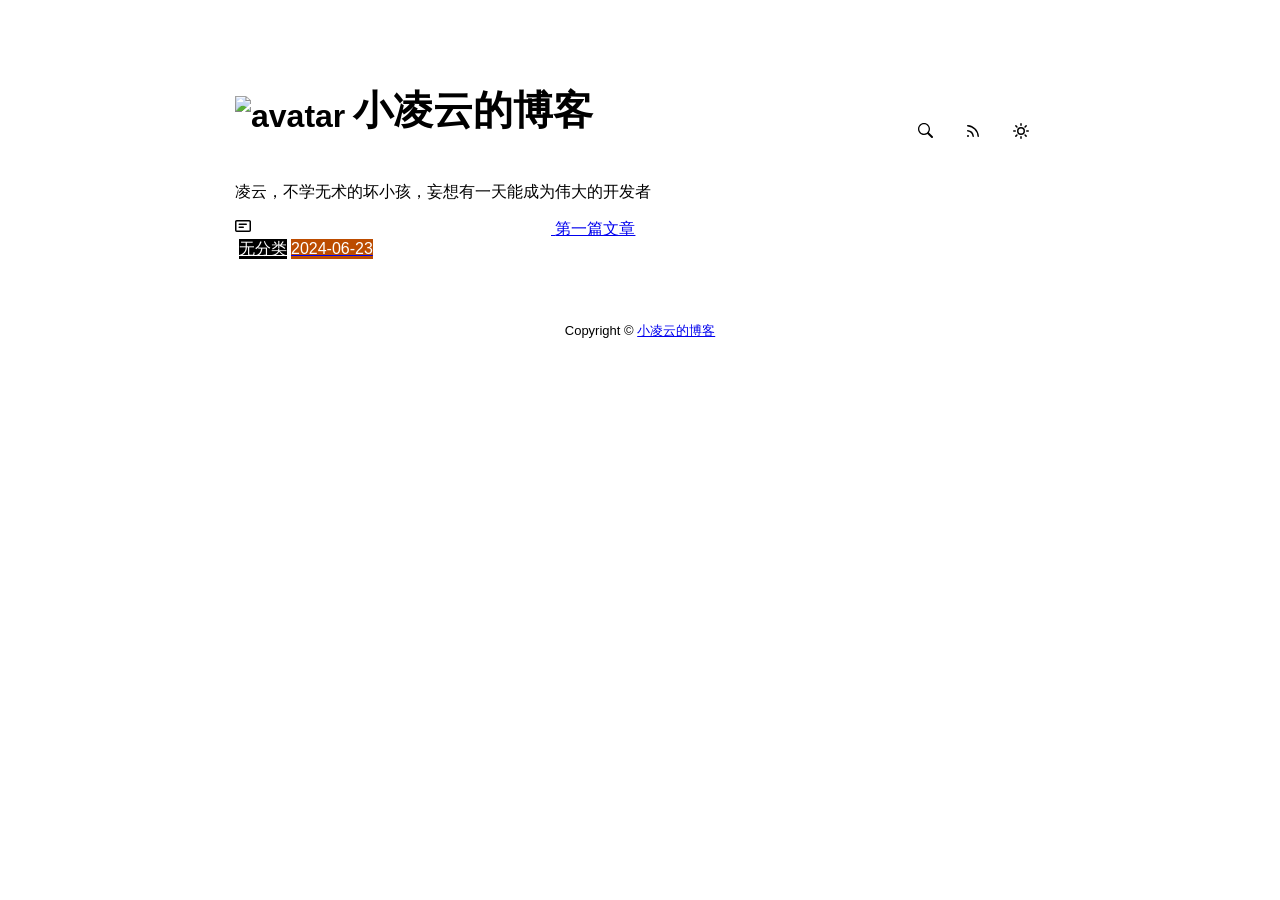
==== commit 0386dfc1: "🎉auto update by Gmeek action" ====
--- a/docs/index.html
+++ b/docs/index.html
@@ -95,7 +95,6 @@
 </div>
     <div id="footer">Copyright © <span id="year"></span><a href="https://lingyunawa.github.io"> 小凌云的博客 </a>
 <p>
-<span id="runday"></span>Powered by <a href="https://meekdai.com/Gmeek.html" target="_blank">Gmeek</a>
 </p>
 
 <script>
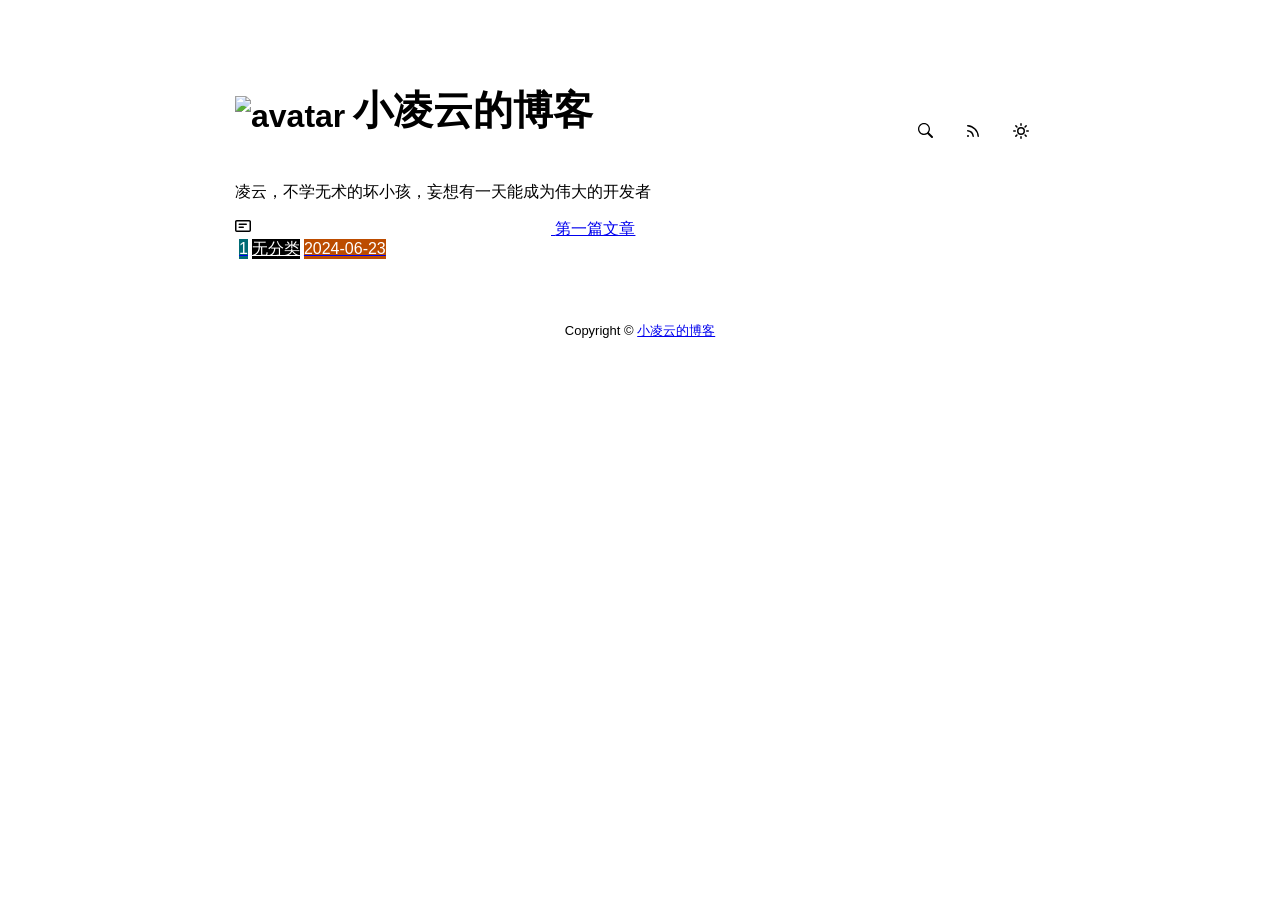
==== commit 4bf1cfa2: "🎉auto update by Gmeek action" ====
--- a/docs/index.html
+++ b/docs/index.html
@@ -86,7 +86,7 @@
         <span class="listTitle">第一篇文章</span>
     </div>
     <div class="listLabels">
-        
+        <span class="Label" style="background-color:#006b75">1</span>
         <span class="Label LabelName" style="background-color:#000000"><object><a style="color:#fff" href="tag.html#无分类">无分类</a></object></span>
         <span class="Label LabelTime" style="background-color:#bc4c00">2024-06-23</span>
     </div>
